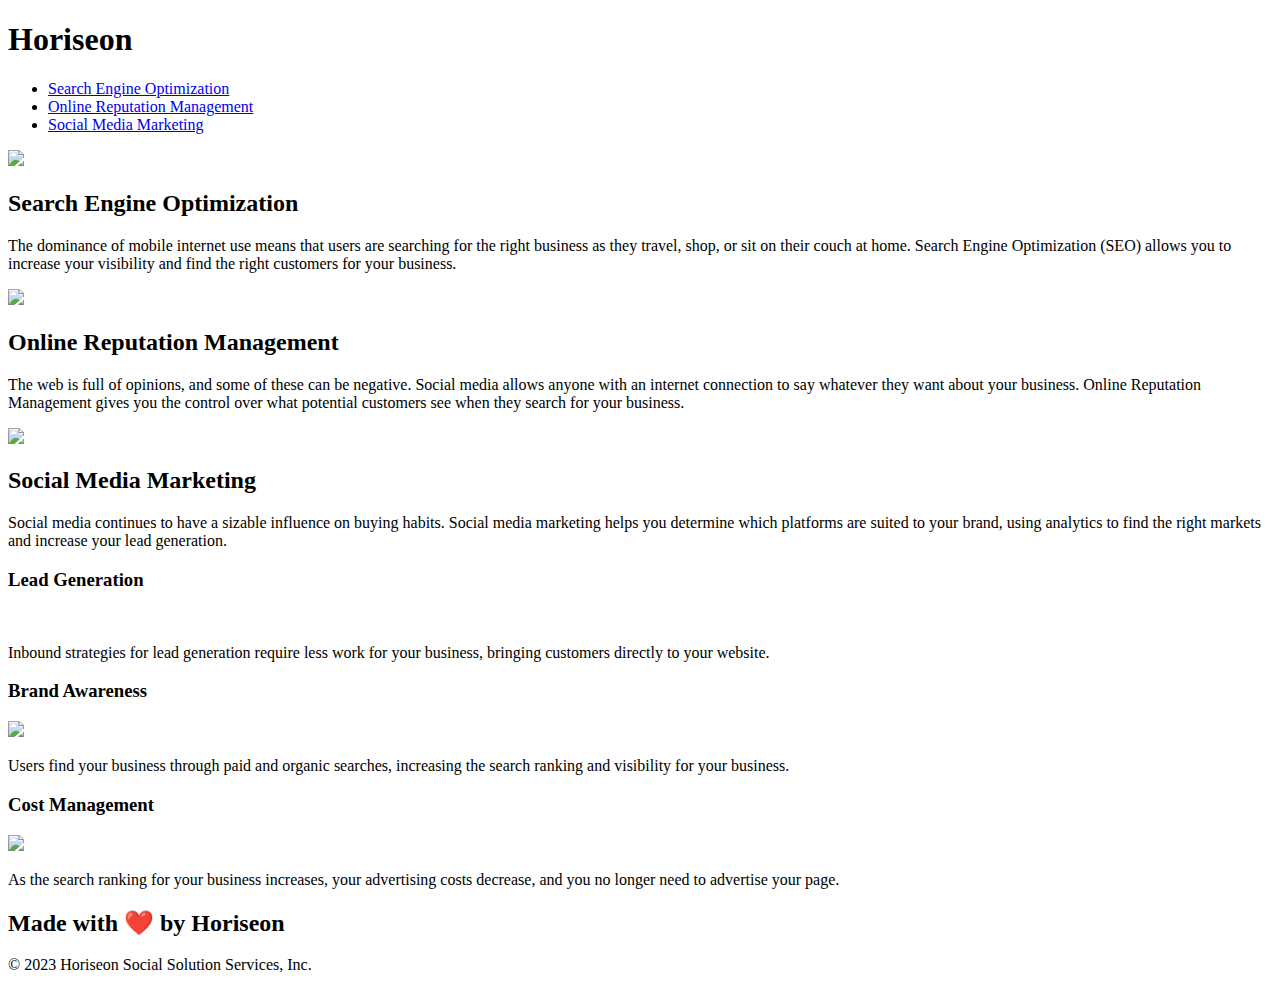
==== index.html @ b3b9ce93 "PUSIMOS UN COMENTARIO EN MI INDEX HTML" ====
<!DOCTYPE html>
<html lang="en-us">
<!-- PRUEBAAAA COMENTARIOOO -->

<head>
    <meta charset="UTF-8" />
    <meta name="viewport" content="width=device-width, initial-scale=1.0">
    <link rel="stylesheet" href="./assets/css/style.css">
    <title>Horiseon</title>
</head>

<body>
    <!-- Header -->
    <div class="header">
        <h1>Hori<span class="seo">seo</span>n</h1>

        <!-- Navigation -->
        <div>
            <ul>
                <li> <a href="#search-engine-optimization">Search Engine Optimization</a></li>
                <li> <a href="#online-reputation-management">Online Reputation Management</a></li>
                <li> <a href="#social-media-marketing">Social Media Marketing</a> </li>
            </ul>
        </div>
    </div>

    <!-- Main Content -->

    <div class="hero"></div>
    <div class="content">

        <!-- SEO Section -->

        <header class="search-engine-optimization">
            <img src="./assets/images/search-engine-optimization.jpg" class="float-left" />
            <h2>Search Engine Optimization</h2>
            <p> The dominance of mobile internet use means that users are searching for the right business as they
                travel, shop, or sit on their couch at home. Search Engine Optimization (SEO) allows you to increase
                your visibility and find the right customers for your business.</p>
        </header>


        <!-- Online Reputation Management Section -->

        <div id="online-reputation-management" class="online-reputation-management">
            <img src="./assets/images/online-reputation-management.jpg" class="float-right" />
            <h2>Online Reputation Management</h2>
            <p> The web is full of opinions, and some of these can be negative. Social media allows anyone with an
                internet connection to say whatever they want about your business. Online Reputation Management gives
                you the control over what potential customers see when they search for your business.</p>
        </div>


        <!-- Social Media Marketing Section -->

        <div id="social-media-marketing" class="social-media-marketing">
            <img src="./assets/images/social-media-marketing.jpg" class="float-left" />
            <h2>Social Media Marketing</h2>
            <p> Social media continues to have a sizable influence on buying habits. Social media marketing helps you
                determine which platforms are suited to your brand, using analytics to find the right markets and
                increase your lead generation.</p>
        </div>
    </div>

    <!-- Benefits Section -->

    <div class="benefits">


        <!-- Lead Generation -->

        <div class="benefit-lead">
            <h3>Lead Generation</h3>
            <img src="./assets/images/lead-generation.png" alt="" />

            <p> Inbound strategies for lead generation require less work for your business, bringing customers directly
                to your website.</p>
        </div>


        <!-- Brand Awareness -->

        <div class="benefit-brand">
            <h3>Brand Awareness</h3>
            <img src="./assets/images/brand-awareness.png" />
            <p> Users find your business through paid and organic searches, increasing the search ranking and visibility
                for your business.</p>
        </div>

        <!-- Cost Management -->

        <div class="benefit-cost">
            <h3>Cost Management</h3>
            <img src="./assets/images/cost-management.png"></img>
            <p> As the search ranking for your business increases, your advertising costs decrease, and you no longer
                need to advertise your page.</p>
        </div>
    </div>

    <!-- Footer -->
    <div class="footer">
        <h2>Made with ❤️️ by Horiseon</h2>
        <p> &copy; 2023 Horiseon Social Solution Services, Inc. </p>
    </div>
</body>

</html>
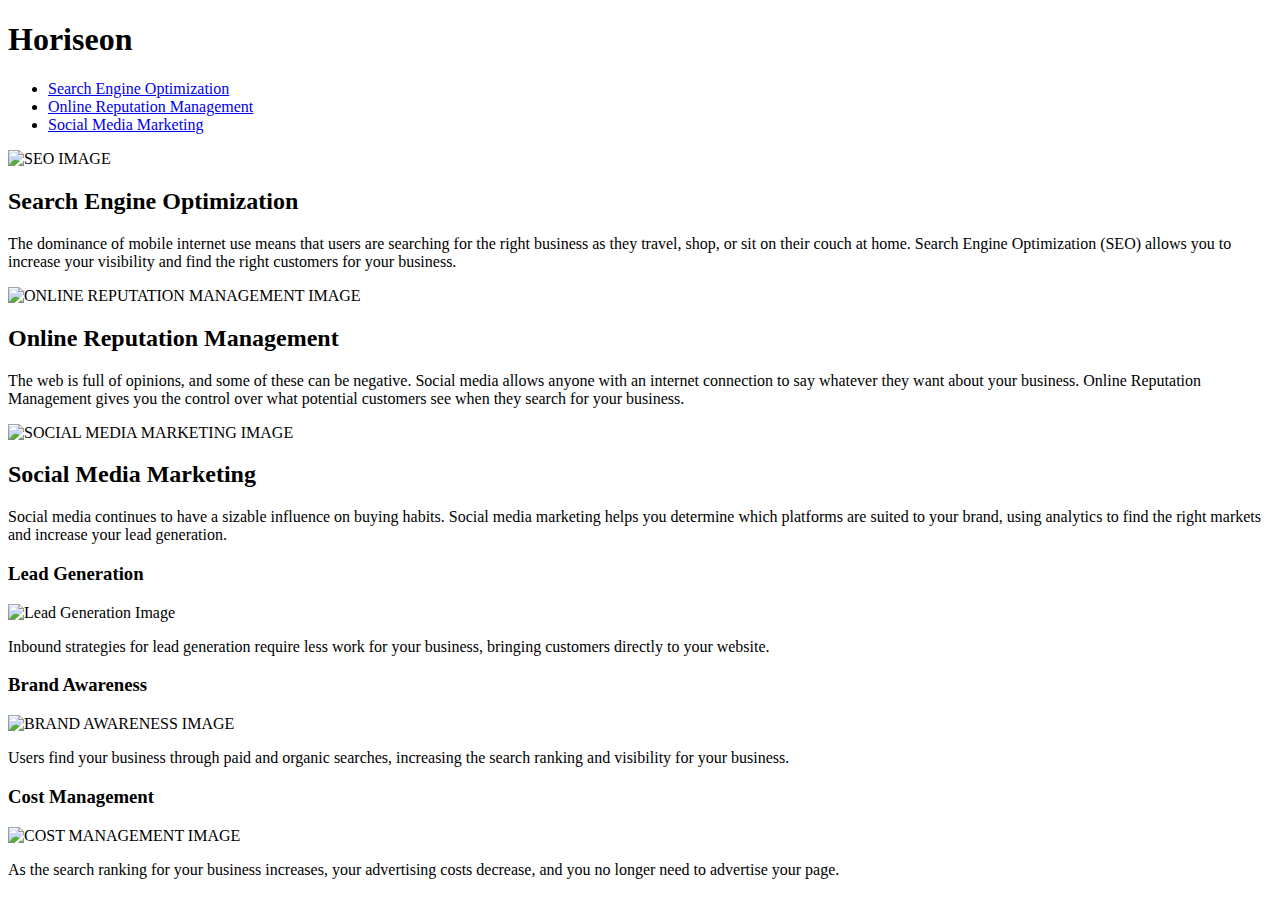
==== commit af68436e: "NUEVOS CAMBIOS 14122023" ====
--- a/index.html
+++ b/index.html
@@ -1,6 +1,5 @@
 <!DOCTYPE html>
 <html lang="en-us">
-<!-- PRUEBAAAA COMENTARIOOO -->
 
 <head>
     <meta charset="UTF-8" />
@@ -31,77 +30,79 @@
 
         <!-- SEO Section -->
 
-        <header class="search-engine-optimization">
-            <img src="./assets/images/search-engine-optimization.jpg" class="float-left" />
+        <section class="search-engine-optimization">
+            <img src="./assets/images/search-engine-optimization.jpg" class="float-left" alt="SEO IMAGE" />
             <h2>Search Engine Optimization</h2>
             <p> The dominance of mobile internet use means that users are searching for the right business as they
                 travel, shop, or sit on their couch at home. Search Engine Optimization (SEO) allows you to increase
                 your visibility and find the right customers for your business.</p>
-        </header>
+        </section>
 
 
         <!-- Online Reputation Management Section -->
 
-        <div id="online-reputation-management" class="online-reputation-management">
-            <img src="./assets/images/online-reputation-management.jpg" class="float-right" />
+        <section id="online-reputation-management" class="online-reputation-management">
+            <img src="./assets/images/online-reputation-management.jpg" class="float-right"
+                alt="ONLINE REPUTATION MANAGEMENT IMAGE" />
             <h2>Online Reputation Management</h2>
             <p> The web is full of opinions, and some of these can be negative. Social media allows anyone with an
                 internet connection to say whatever they want about your business. Online Reputation Management gives
                 you the control over what potential customers see when they search for your business.</p>
-        </div>
+        </section>
 
 
         <!-- Social Media Marketing Section -->
 
-        <div id="social-media-marketing" class="social-media-marketing">
-            <img src="./assets/images/social-media-marketing.jpg" class="float-left" />
+        <section id="social-media-marketing" class="social-media-marketing">
+            <img src="./assets/images/social-media-marketing.jpg" class="float-left"
+                alt="SOCIAL MEDIA MARKETING IMAGE" />
             <h2>Social Media Marketing</h2>
             <p> Social media continues to have a sizable influence on buying habits. Social media marketing helps you
                 determine which platforms are suited to your brand, using analytics to find the right markets and
                 increase your lead generation.</p>
-        </div>
+        </section>
     </div>
 
     <!-- Benefits Section -->
 
-    <div class="benefits">
+    <section class="benefits">
 
 
         <!-- Lead Generation -->
 
-        <div class="benefit-lead">
+        <section class="benefit-lead">
             <h3>Lead Generation</h3>
-            <img src="./assets/images/lead-generation.png" alt="" />
+            <img src="./assets/images/lead-generation.png" alt="Lead Generation Image" />
 
             <p> Inbound strategies for lead generation require less work for your business, bringing customers directly
                 to your website.</p>
-        </div>
+        </section>
 
 
         <!-- Brand Awareness -->
 
-        <div class="benefit-brand">
+        <section class="benefit-brand">
             <h3>Brand Awareness</h3>
-            <img src="./assets/images/brand-awareness.png" />
+            <img src="./assets/images/brand-awareness.png" alt="BRAND AWARENESS IMAGE" />
             <p> Users find your business through paid and organic searches, increasing the search ranking and visibility
                 for your business.</p>
-        </div>
+        </section>
 
         <!-- Cost Management -->
 
         <div class="benefit-cost">
             <h3>Cost Management</h3>
-            <img src="./assets/images/cost-management.png"></img>
+            <img src="./assets/images/cost-management.png" alt="COST MANAGEMENT IMAGE"></img>
             <p> As the search ranking for your business increases, your advertising costs decrease, and you no longer
                 need to advertise your page.</p>
         </div>
-    </div>
+        </div>
 
-    <!-- Footer -->
-    <div class="footer">
-        <h2>Made with ❤️️ by Horiseon</h2>
-        <p> &copy; 2023 Horiseon Social Solution Services, Inc. </p>
-    </div>
+        <!-- Footer -->
+        <!-- <section class="footer">
+            <h2>Made with ❤️️ by Horiseon</h2>
+            <p> &copy; 2023 Horiseon Social Solution Services, Inc. </p>
+        </section> -->
 </body>
 
 </html>